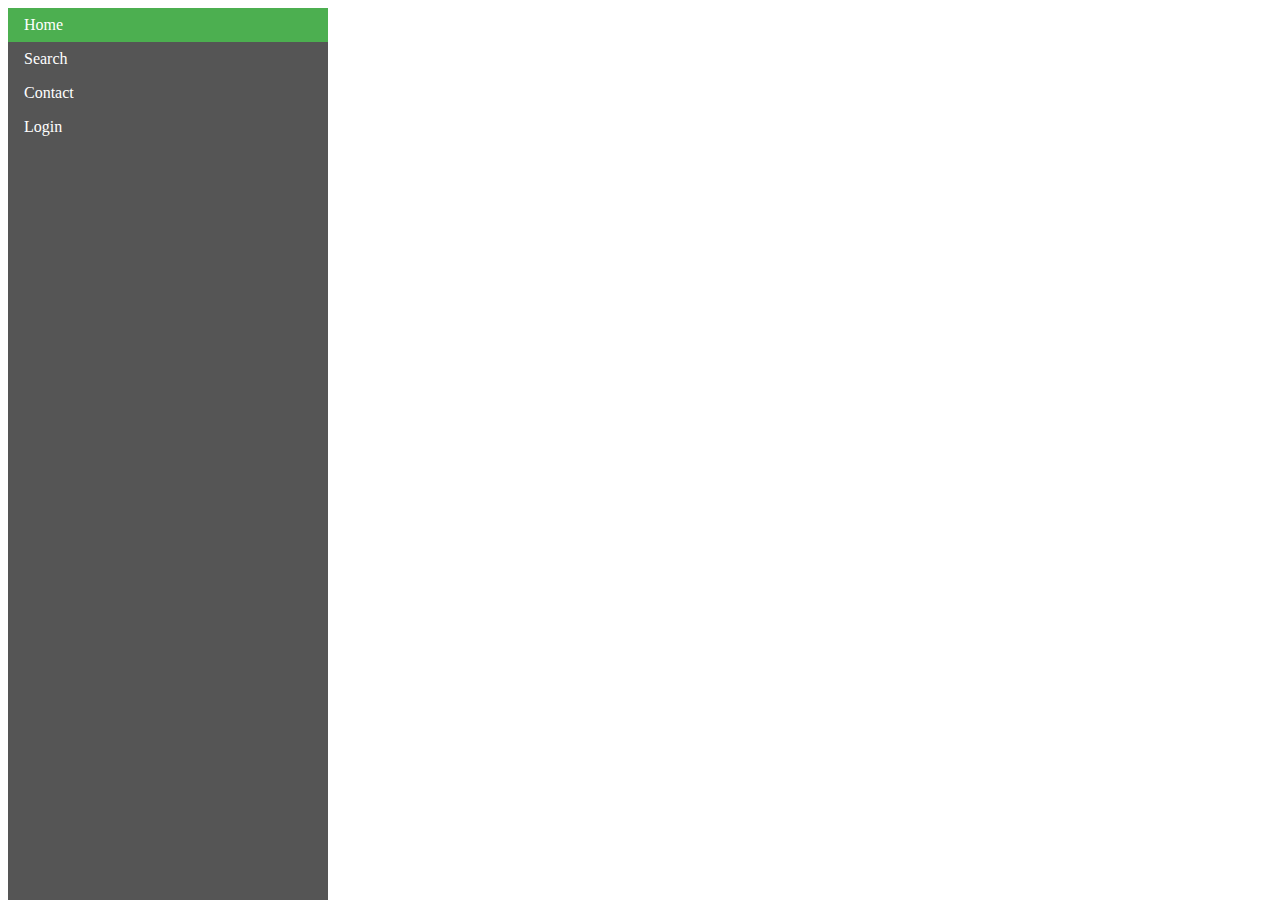
==== index.html @ 060017f6 "Rename Exam1_Q3.htm to index.html" ====
<!DOCTYPE html>
<html>
<head>
  <link rel="stylesheet" href="https://use.fontawesome.com/releases/v5.7.0/css/all.css" integrity="sha384-lZN37f5QGtY3VHgisS14W3ExzMWZxybE1SJSEsQp9S+oqd12jhcu+A56Ebc1zFSJ" crossorigin="anonymous">
  <style>

  ul.sidenav {
    list-style-type: none;
    margin: 0;
    padding: 0;
    width: 25%;
    background-color: #555;
    position: fixed;
    height: 100%;
  }

  ul.sidenav li a {
    display: flex;
    color: white;
    padding: 8px 16px;
    text-decoration: none;
  }

  ul.sidenav li a.active {
    background-color: #4CAF50;
  }

  ul.sidenav li a:hover:not(.active) {
    background-color: #B6DEB7;
  }

  @media screen and (max-width: 900px) {
    ul.sidenav {
      display: inline-flex;
      width: 100%;
      height: auto;
      flex-direction: row;
    }
    ul.sidenav li a {
      padding: 15px;
    }
  }

  @media screen and (max-width: 600px) {
    ul.sidenav {
      width: 100%
      display: inline;
      height: auto;
      flex-direction: column;
    }

    ul.sidenav li a {
      padding: 15px;
    }
  }

</style>
</head>
<body>

  <ul class="sidenav">
    <li><a class="active" href="#home"><span><i class="fas fa-home"></i>  Home</span></a></li>
    <li><a href="#search"><span><i class="fas fa-search"></i>  Search</span></a></li>
    <li><a href="#contact"><span><i class="fas fa-envelope"></i>  Contact</span></a></li>
    <li><a href="#login"><span><i class="fas fa-user"></i>  Login</span></a></li>
  </ul>


</body>
</html>
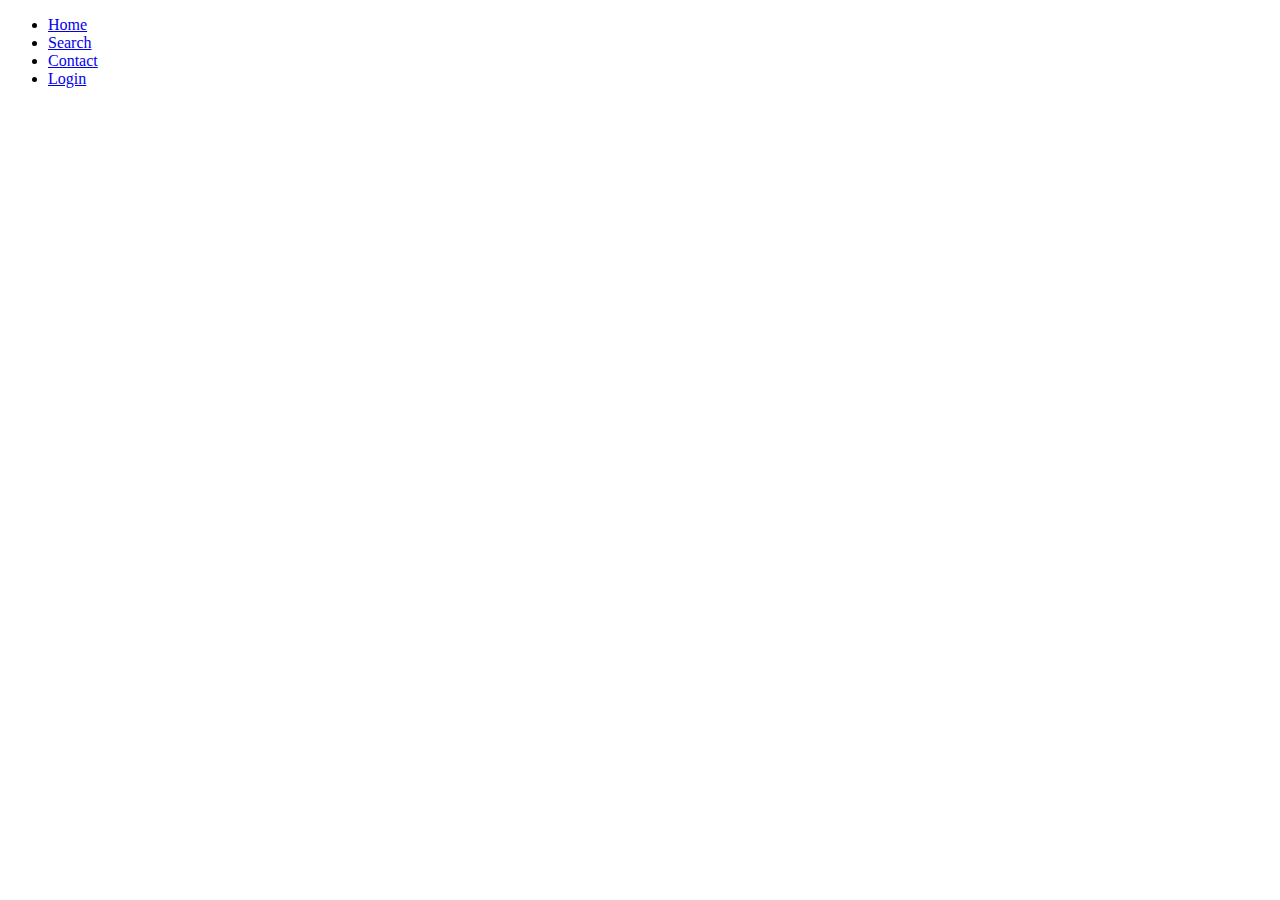
==== commit 5dc20bdf: "Update index.html" ====
--- a/index.html
+++ b/index.html
@@ -1,60 +1,8 @@
 <!DOCTYPE html>
 <html>
 <head>
+  <link rel="stylesheet" type="text/css" href="style.css">
   <link rel="stylesheet" href="https://use.fontawesome.com/releases/v5.7.0/css/all.css" integrity="sha384-lZN37f5QGtY3VHgisS14W3ExzMWZxybE1SJSEsQp9S+oqd12jhcu+A56Ebc1zFSJ" crossorigin="anonymous">
-  <style>
-
-  ul.sidenav {
-    list-style-type: none;
-    margin: 0;
-    padding: 0;
-    width: 25%;
-    background-color: #555;
-    position: fixed;
-    height: 100%;
-  }
-
-  ul.sidenav li a {
-    display: flex;
-    color: white;
-    padding: 8px 16px;
-    text-decoration: none;
-  }
-
-  ul.sidenav li a.active {
-    background-color: #4CAF50;
-  }
-
-  ul.sidenav li a:hover:not(.active) {
-    background-color: #B6DEB7;
-  }
-
-  @media screen and (max-width: 900px) {
-    ul.sidenav {
-      display: inline-flex;
-      width: 100%;
-      height: auto;
-      flex-direction: row;
-    }
-    ul.sidenav li a {
-      padding: 15px;
-    }
-  }
-
-  @media screen and (max-width: 600px) {
-    ul.sidenav {
-      width: 100%
-      display: inline;
-      height: auto;
-      flex-direction: column;
-    }
-
-    ul.sidenav li a {
-      padding: 15px;
-    }
-  }
-
-</style>
 </head>
 <body>
 
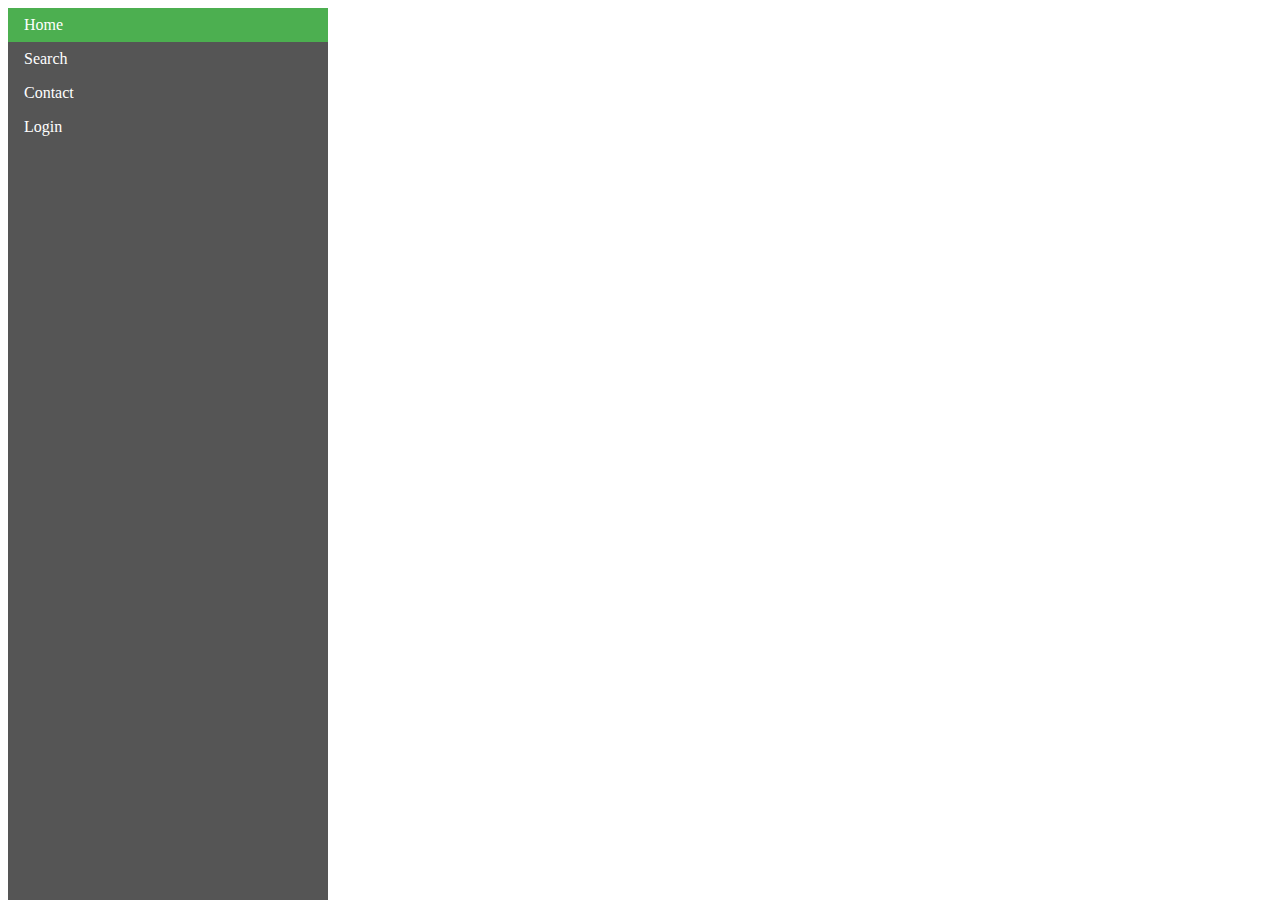
==== commit ce2dac35: "Update index.html" ====
--- a/index.html
+++ b/index.html
@@ -3,16 +3,15 @@
 <head>
   <link rel="stylesheet" type="text/css" href="style.css">
   <link rel="stylesheet" href="https://use.fontawesome.com/releases/v5.7.0/css/all.css" integrity="sha384-lZN37f5QGtY3VHgisS14W3ExzMWZxybE1SJSEsQp9S+oqd12jhcu+A56Ebc1zFSJ" crossorigin="anonymous">
+  <title> Navigation Bar</title>
 </head>
+  
 <body>
-
-  <ul class="sidenav">
+  <ul class="nav">
     <li><a class="active" href="#home"><span><i class="fas fa-home"></i>  Home</span></a></li>
     <li><a href="#search"><span><i class="fas fa-search"></i>  Search</span></a></li>
     <li><a href="#contact"><span><i class="fas fa-envelope"></i>  Contact</span></a></li>
     <li><a href="#login"><span><i class="fas fa-user"></i>  Login</span></a></li>
   </ul>
-
-
 </body>
 </html>
--- a/style.css
+++ b/style.css
@@ -0,0 +1,50 @@
+
+ul.nav {
+  list-style-type: none;
+  margin: 0;
+  padding: 0;
+  width: 25%;
+  background-color: #555;
+  position: fixed;
+  height: 100%;
+}
+
+ul.nav li a {
+  display: flex;
+  color: white;
+  padding: 8px 16px;
+  text-decoration: none;
+}
+
+ul.nav li a.active {
+  background-color: #4CAF50;
+}
+
+ul.nav li a:hover:not(.active) {
+  background-color: #B6DEB7;
+}
+
+@media screen and (max-width: 1200px) {
+  ul.nav {
+    display: inline-flex;
+    width: 100%;
+    height: auto;
+    flex-direction: row;
+  }
+  ul.nav li a {
+    padding: 15px;
+  }
+}
+
+@media screen and (max-width: 600px) {
+  ul.nav {
+    width: 100%
+    display: inline;
+    height: auto;
+    flex-direction: column;
+  }
+
+  ul.nav li a {
+    padding: 15px;
+  }
+}
